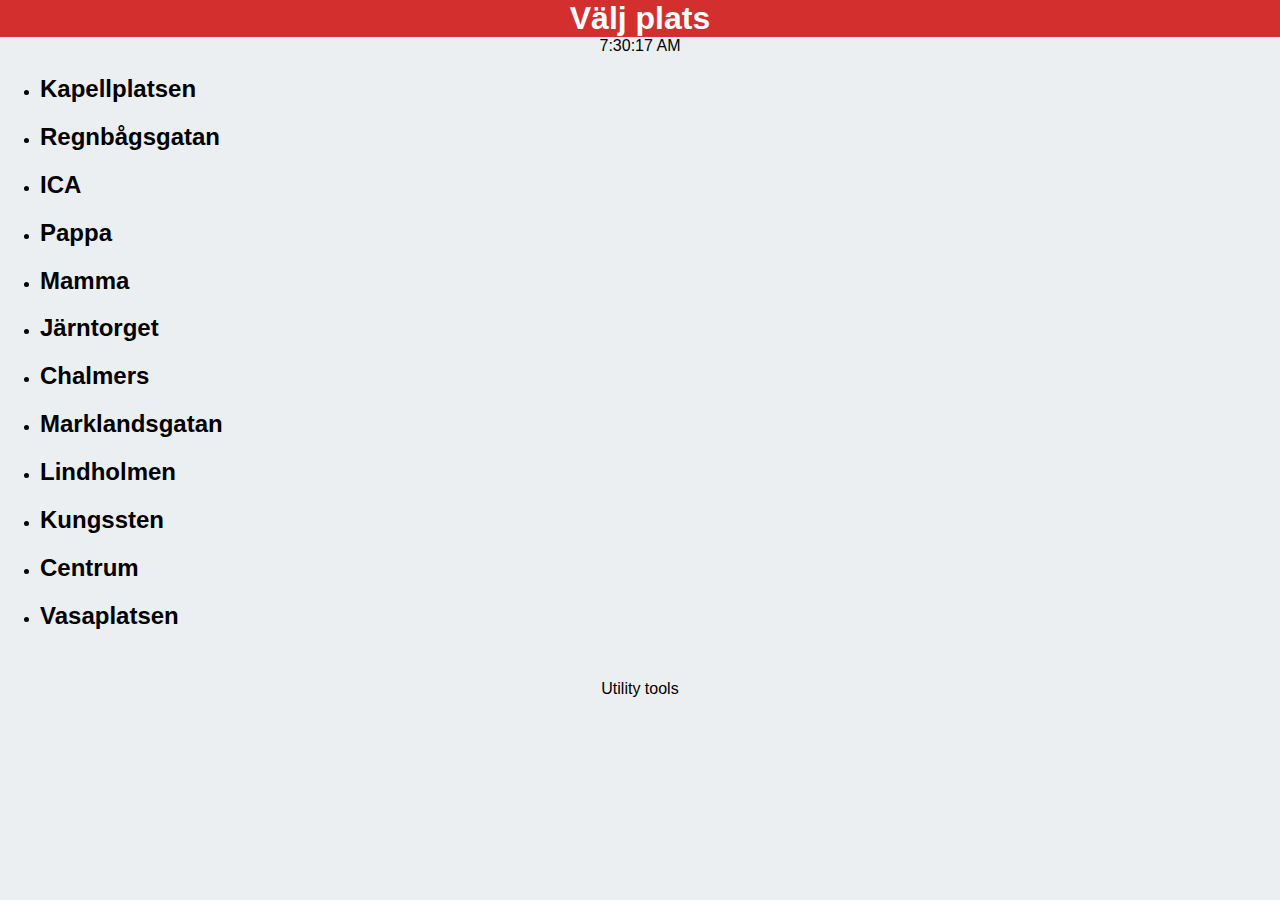
==== static/index.html @ a6f7f2a4 "Added automatic update and improved TS" ====
<!DOCTYPE html>
<html lang="sv">
<head>
    <meta charset="UTF-8">
    <meta name="viewport" content="width=device-width, initial-scale=1.0">
    <meta http-equiv="X-UA-Compatible" content="ie=edge">
    <title>Pocket Tram</title>
    <link rel="stylesheet" href="/static/style.css">
</head>
<body>
    <h1 id="title", onclick="reset();">Välj plats</h1>
    <p id="time"></p>
    <div id="setup">
        <ul id="choose">
            <li onclick="choose('kapellplatsen');"><h2>Kapellplatsen</h2></li>
            <li onclick="choose('regnbågsgatan');"><h2>Regnbågsgatan</h2></li>
            <li onclick="choose('ica');"><h2>ICA</h2></li>
            <li onclick="choose('huset');"><h2>Pappa</h2></li>
            <li onclick="choose('lgh');"><h2>Mamma</h2></li>
            <li onclick="choose('jt');"><h2>Järntorget</h2></li>
            <li onclick="choose('chalmers');"><h2>Chalmers</h2></li>
            <li onclick="choose('markland');"><h2>Marklandsgatan</h2></li>
            <li onclick="choose('lindholmen');"><h2>Lindholmen</h2></li>
            <li onclick="choose('kungssten');"><h2>Kungssten</h2></li>
            <li onclick="choose('centrum');"><h2>Centrum</h2></li>
            <li onclick="choose('vasaplatsen');"><h2>Vasaplatsen</h2></li>
        </ul>
    </div>
    <div id="departures"></div>

    <div id="utilityLink">
        <a id="utilityLink" href="/utilities">Utility tools</a>
    </div>

    <script src="/static/script.js"></script>
</body>
</html>
---- static/style.css ----
body {
    font-family: 'Gill Sans', 'Gill Sans MT', Calibri, 'Trebuchet MS', sans-serif;
    /* display: flex;
    flex-direction: column; */
    margin: 0px;
    padding: 0px;
    background-color: #eceff1;
}

#utilityLink {
    text-align: center;
    text-decoration: none;
    color: black;
    font-family: 'Lucida Sans', 'Lucida Sans Regular', 'Lucida Grande', 'Lucida Sans Unicode', Geneva, Verdana, sans-serif;
}

div#utilityLink {
    padding-top: 30px;
}

.hide {
    display: none;
}

.grouptitle, .disrTitle {
    text-align: center;
    margin: 7px;
}

.line, .time {
    text-align: center;
    overflow: hidden;
}

.disrDescription {
    text-align: center;
    margin-top: 0px;
    padding-top: 0px;
    margin-left: 5px;
    margin-right: 5px;
}

.direction, .time {
    padding-left: 3px;
}

.comment, p {
    text-align: center;
    margin: 0px;
    padding: 0px;
}

#title {
    background-color: #d32f2f;
    color: white;
    text-align: center;
    margin: 0px;
}

#departures > div {
    border-top: #babdbe solid;
    margin-bottom: 4px;
}

tr {
    width: 99vw;
    display: grid;
    grid-template-columns: 1fr 4fr 2fr 2fr 2fr;
    grid-template-rows: 1fr;
    margin: 0px;
}

tr > * {
    padding-top: 2px;
    padding-bottom: 2px;
    grid-row: 1/2;
}
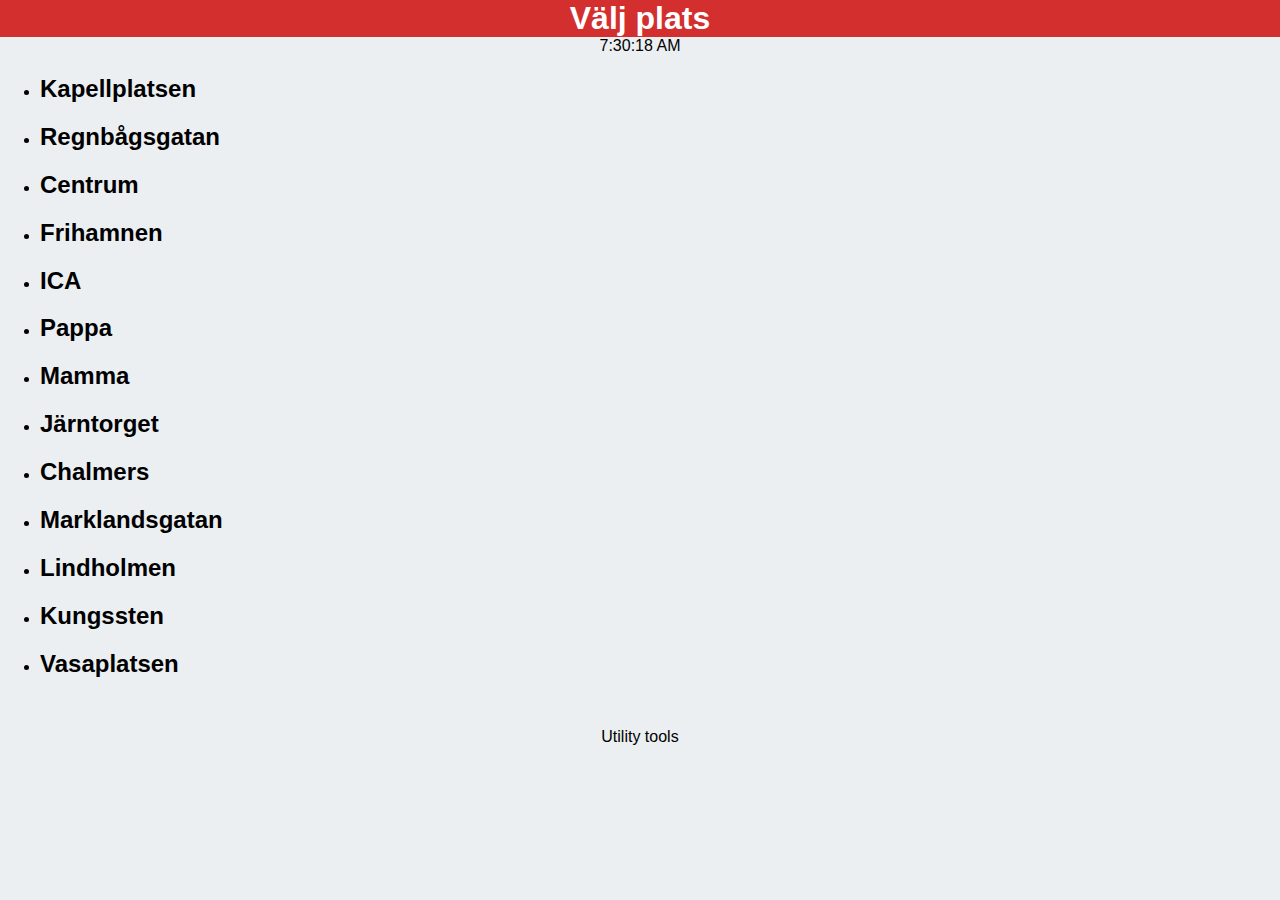
==== commit 8918a621: "Added Frihamnen" ====
--- a/static/index.html
+++ b/static/index.html
@@ -14,6 +14,8 @@
         <ul id="choose">
             <li onclick="choose('kapellplatsen');"><h2>Kapellplatsen</h2></li>
             <li onclick="choose('regnbågsgatan');"><h2>Regnbågsgatan</h2></li>
+            <li onclick="choose('centrum');"><h2>Centrum</h2></li>
+            <li onclick="choose('frihamnen');"><h2>Frihamnen</h2></li>
             <li onclick="choose('ica');"><h2>ICA</h2></li>
             <li onclick="choose('huset');"><h2>Pappa</h2></li>
             <li onclick="choose('lgh');"><h2>Mamma</h2></li>
@@ -22,7 +24,6 @@
             <li onclick="choose('markland');"><h2>Marklandsgatan</h2></li>
             <li onclick="choose('lindholmen');"><h2>Lindholmen</h2></li>
             <li onclick="choose('kungssten');"><h2>Kungssten</h2></li>
-            <li onclick="choose('centrum');"><h2>Centrum</h2></li>
             <li onclick="choose('vasaplatsen');"><h2>Vasaplatsen</h2></li>
         </ul>
     </div>
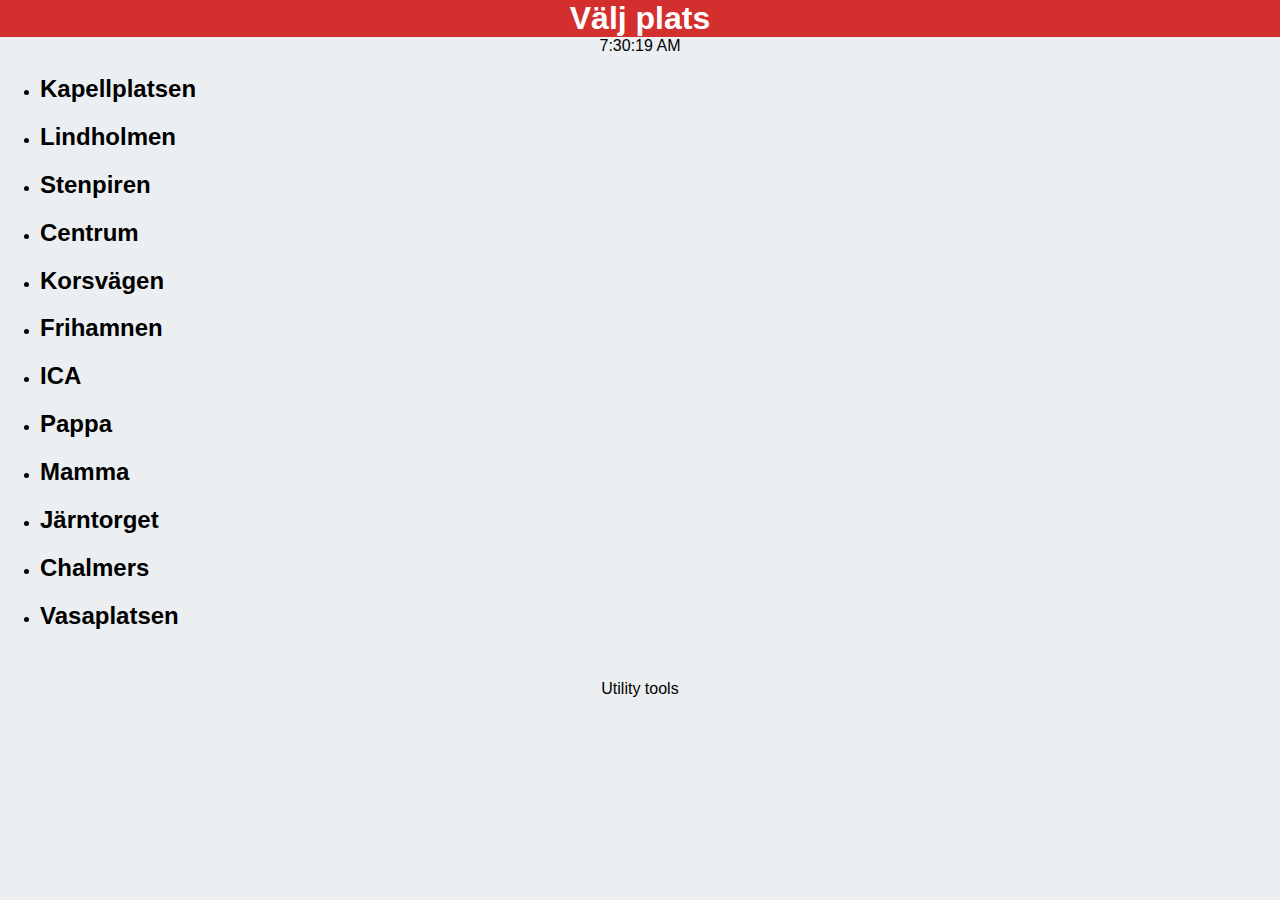
==== commit 9883868f: "updated stops and routes" ====
--- a/static/index.html
+++ b/static/index.html
@@ -8,22 +8,23 @@
     <link rel="stylesheet" href="/static/style.css">
 </head>
 <body>
-    <h1 id="title", onclick="reset();">Välj plats</h1>
+    <h1 id="title" onclick="reset();">Välj plats</h1>
     <p id="time"></p>
     <div id="setup">
         <ul id="choose">
             <li onclick="choose('kapellplatsen');"><h2>Kapellplatsen</h2></li>
-            <li onclick="choose('regnbågsgatan');"><h2>Regnbågsgatan</h2></li>
+            <li onclick="choose('lindholmen');"><h2>Lindholmen</h2></li>
+            <li onclick="choose('stenpiren');"><h2>Stenpiren</h2></li>
             <li onclick="choose('centrum');"><h2>Centrum</h2></li>
+            <li onclick="choose('korsvagen');"><h2>Korsvägen</h2></li>
             <li onclick="choose('frihamnen');"><h2>Frihamnen</h2></li>
             <li onclick="choose('ica');"><h2>ICA</h2></li>
             <li onclick="choose('huset');"><h2>Pappa</h2></li>
             <li onclick="choose('lgh');"><h2>Mamma</h2></li>
             <li onclick="choose('jt');"><h2>Järntorget</h2></li>
             <li onclick="choose('chalmers');"><h2>Chalmers</h2></li>
-            <li onclick="choose('markland');"><h2>Marklandsgatan</h2></li>
-            <li onclick="choose('lindholmen');"><h2>Lindholmen</h2></li>
-            <li onclick="choose('kungssten');"><h2>Kungssten</h2></li>
+            <!-- <li onclick="choose('markland');"><h2>Marklandsgatan</h2></li> -->
+            <!-- <li onclick="choose('kungssten');"><h2>Kungssten</h2></li> -->
             <li onclick="choose('vasaplatsen');"><h2>Vasaplatsen</h2></li>
         </ul>
     </div>
--- a/static/style.css
+++ b/static/style.css
@@ -12,6 +12,7 @@
     text-decoration: none;
     color: black;
     font-family: 'Lucida Sans', 'Lucida Sans Regular', 'Lucida Grande', 'Lucida Sans Unicode', Geneva, Verdana, sans-serif;
+    margin-bottom: 10px;
 }
 
 div#utilityLink {
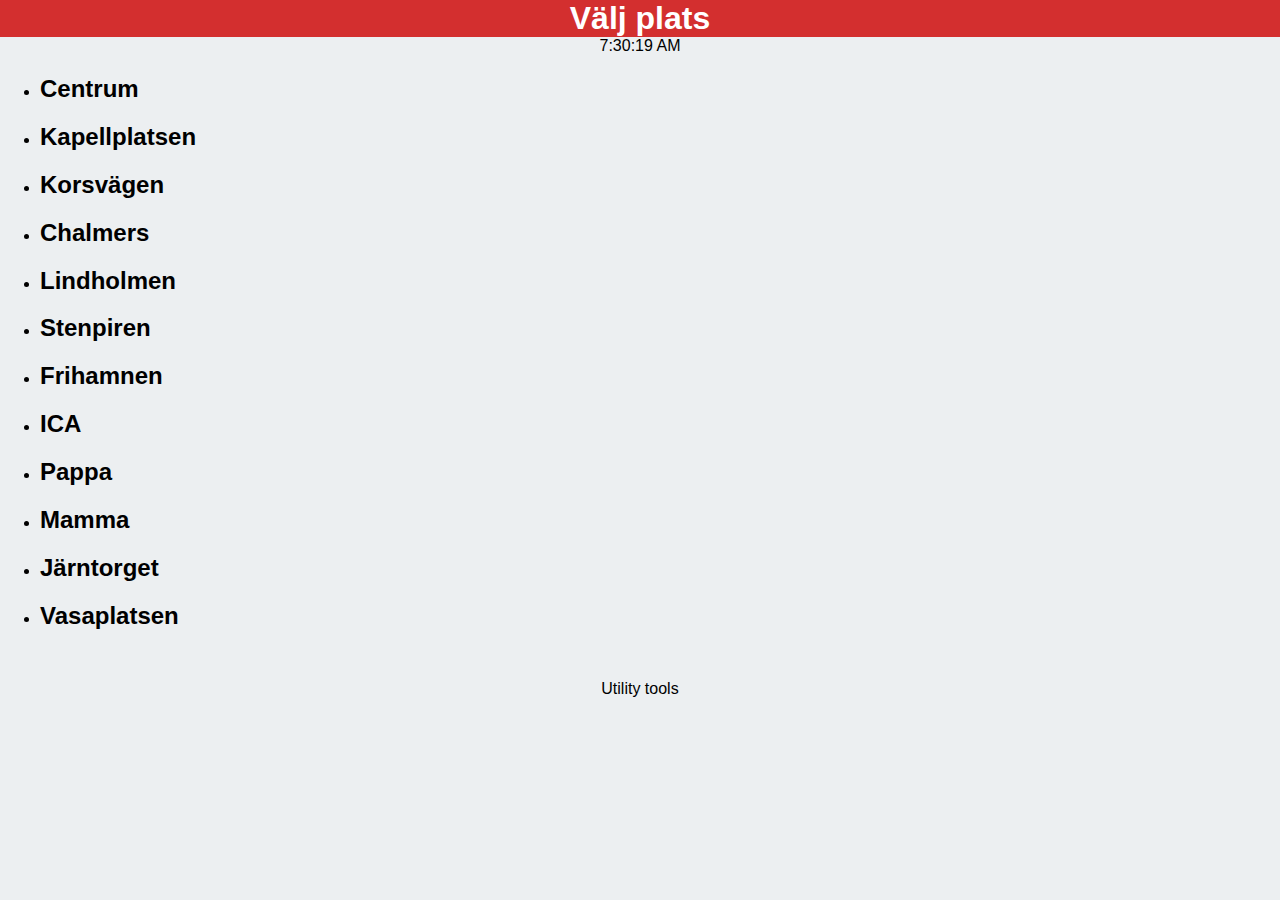
==== commit d11a0739: "Updated quick departures" ====
--- a/static/index.html
+++ b/static/index.html
@@ -12,17 +12,17 @@
     <p id="time"></p>
     <div id="setup">
         <ul id="choose">
+            <li onclick="choose('centrum');"><h2>Centrum</h2></li>
             <li onclick="choose('kapellplatsen');"><h2>Kapellplatsen</h2></li>
+            <li onclick="choose('korsvagen');"><h2>Korsvägen</h2></li>
+            <li onclick="choose('chalmers');"><h2>Chalmers</h2></li>
             <li onclick="choose('lindholmen');"><h2>Lindholmen</h2></li>
             <li onclick="choose('stenpiren');"><h2>Stenpiren</h2></li>
-            <li onclick="choose('centrum');"><h2>Centrum</h2></li>
-            <li onclick="choose('korsvagen');"><h2>Korsvägen</h2></li>
             <li onclick="choose('frihamnen');"><h2>Frihamnen</h2></li>
             <li onclick="choose('ica');"><h2>ICA</h2></li>
             <li onclick="choose('huset');"><h2>Pappa</h2></li>
             <li onclick="choose('lgh');"><h2>Mamma</h2></li>
             <li onclick="choose('jt');"><h2>Järntorget</h2></li>
-            <li onclick="choose('chalmers');"><h2>Chalmers</h2></li>
             <!-- <li onclick="choose('markland');"><h2>Marklandsgatan</h2></li> -->
             <!-- <li onclick="choose('kungssten');"><h2>Kungssten</h2></li> -->
             <li onclick="choose('vasaplatsen');"><h2>Vasaplatsen</h2></li>
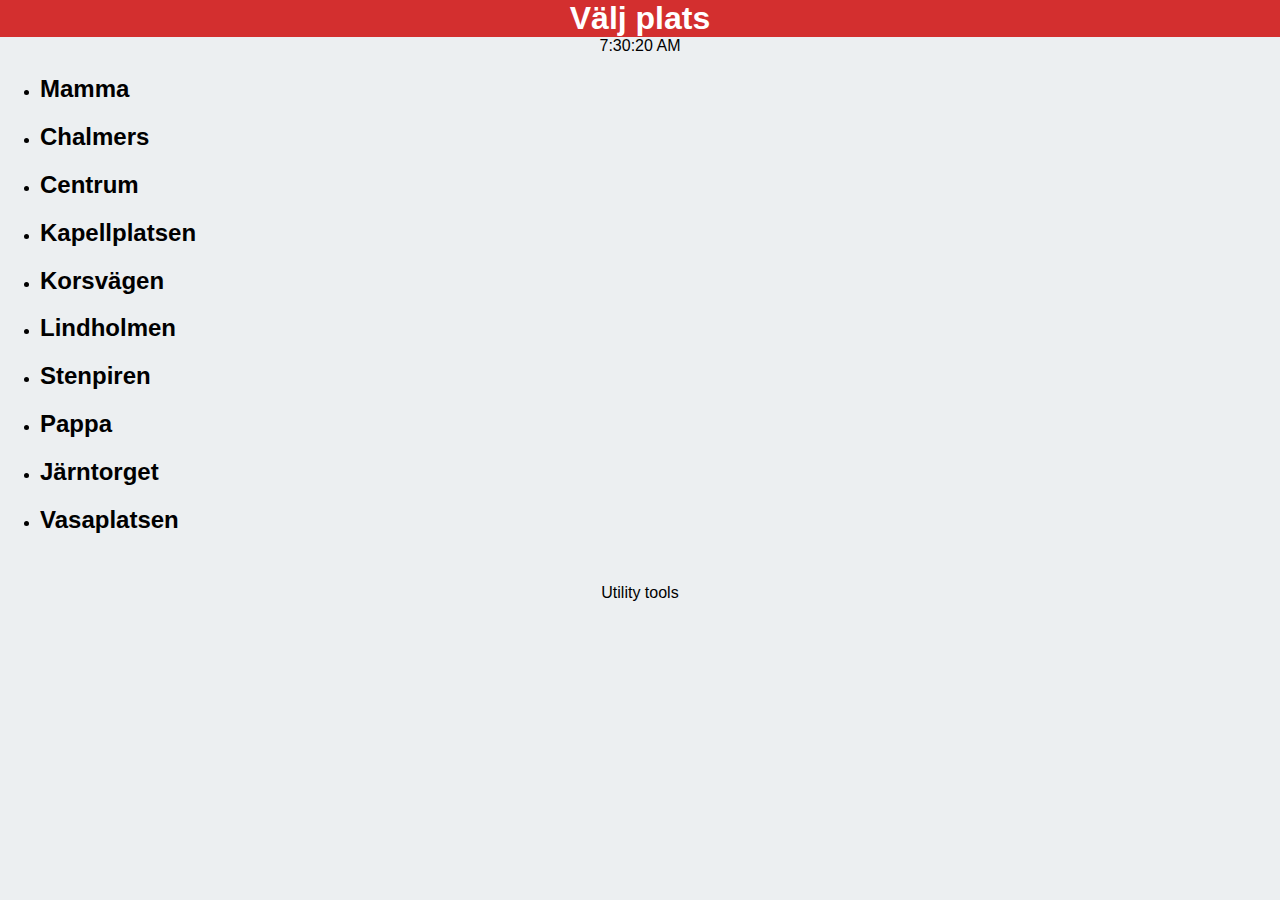
==== commit 47e06cbf: "Uppdatering av hållplatser" ====
--- a/static/index.html
+++ b/static/index.html
@@ -12,16 +12,16 @@
     <p id="time"></p>
     <div id="setup">
         <ul id="choose">
+            <li onclick="choose('lgh');"><h2>Mamma</h2></li>
+            <li onclick="choose('chalmers');"><h2>Chalmers</h2></li>
             <li onclick="choose('centrum');"><h2>Centrum</h2></li>
             <li onclick="choose('kapellplatsen');"><h2>Kapellplatsen</h2></li>
             <li onclick="choose('korsvagen');"><h2>Korsvägen</h2></li>
-            <li onclick="choose('chalmers');"><h2>Chalmers</h2></li>
             <li onclick="choose('lindholmen');"><h2>Lindholmen</h2></li>
             <li onclick="choose('stenpiren');"><h2>Stenpiren</h2></li>
-            <li onclick="choose('frihamnen');"><h2>Frihamnen</h2></li>
-            <li onclick="choose('ica');"><h2>ICA</h2></li>
+            <!-- <li onclick="choose('frihamnen');"><h2>Frihamnen</h2></li> -->
+            <!-- <li onclick="choose('ica');"><h2>ICA</h2></li> -->
             <li onclick="choose('huset');"><h2>Pappa</h2></li>
-            <li onclick="choose('lgh');"><h2>Mamma</h2></li>
             <li onclick="choose('jt');"><h2>Järntorget</h2></li>
             <!-- <li onclick="choose('markland');"><h2>Marklandsgatan</h2></li> -->
             <!-- <li onclick="choose('kungssten');"><h2>Kungssten</h2></li> -->
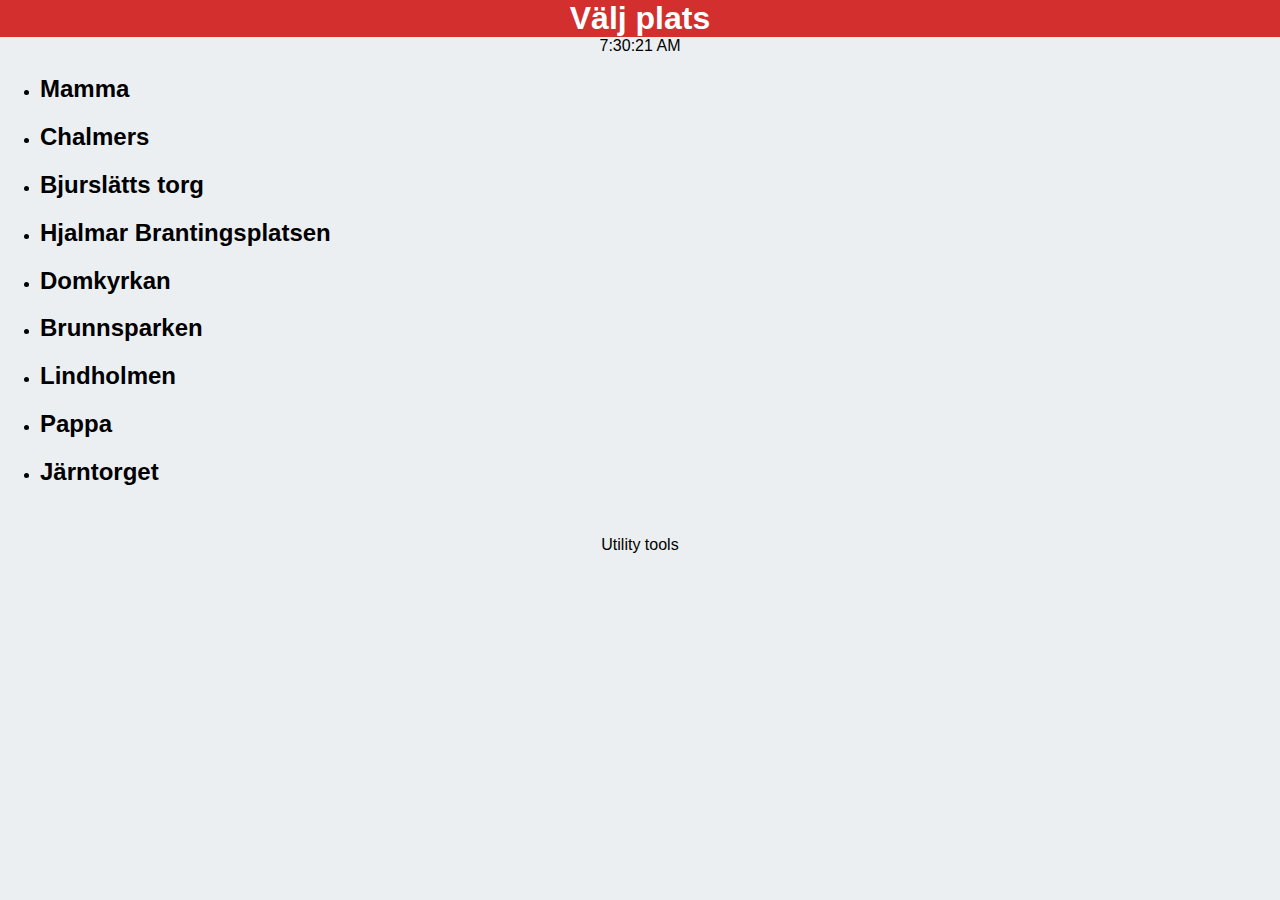
==== commit 418ea493: "Changed a lot of stops" ====
--- a/static/index.html
+++ b/static/index.html
@@ -14,18 +14,21 @@
         <ul id="choose">
             <li onclick="choose('lgh');"><h2>Mamma</h2></li>
             <li onclick="choose('chalmers');"><h2>Chalmers</h2></li>
-            <li onclick="choose('centrum');"><h2>Centrum</h2></li>
-            <li onclick="choose('kapellplatsen');"><h2>Kapellplatsen</h2></li>
-            <li onclick="choose('korsvagen');"><h2>Korsvägen</h2></li>
+            <li onclick="choose('bjurslatt');"><h2>Bjurslätts torg</h2></li>
+            <li onclick="choose('hjalmar');"><h2>Hjalmar Brantingsplatsen</h2></li>
+            <li onclick="choose('domkyrkan');"><h2>Domkyrkan</h2></li>
+            <li onclick="choose('brunnsparken');"><h2>Brunnsparken</h2></li>
+            <!-- <li onclick="choose('centrum');"><h2>Centrum</h2></li> -->
+            <!-- <li onclick="choose('kapellplatsen');"><h2>Kapellplatsen</h2></li> -->
+            <!-- <li onclick="choose('korsvagen');"><h2>Korsvägen</h2></li> -->
             <li onclick="choose('lindholmen');"><h2>Lindholmen</h2></li>
-            <li onclick="choose('stenpiren');"><h2>Stenpiren</h2></li>
+            <!-- <li onclick="choose('stenpiren');"><h2>Stenpiren</h2></li> -->
             <!-- <li onclick="choose('frihamnen');"><h2>Frihamnen</h2></li> -->
             <!-- <li onclick="choose('ica');"><h2>ICA</h2></li> -->
             <li onclick="choose('huset');"><h2>Pappa</h2></li>
             <li onclick="choose('jt');"><h2>Järntorget</h2></li>
-            <!-- <li onclick="choose('markland');"><h2>Marklandsgatan</h2></li> -->
             <!-- <li onclick="choose('kungssten');"><h2>Kungssten</h2></li> -->
-            <li onclick="choose('vasaplatsen');"><h2>Vasaplatsen</h2></li>
+            <!-- <li onclick="choose('vasaplatsen');"><h2>Vasaplatsen</h2></li> -->
         </ul>
     </div>
     <div id="departures"></div>
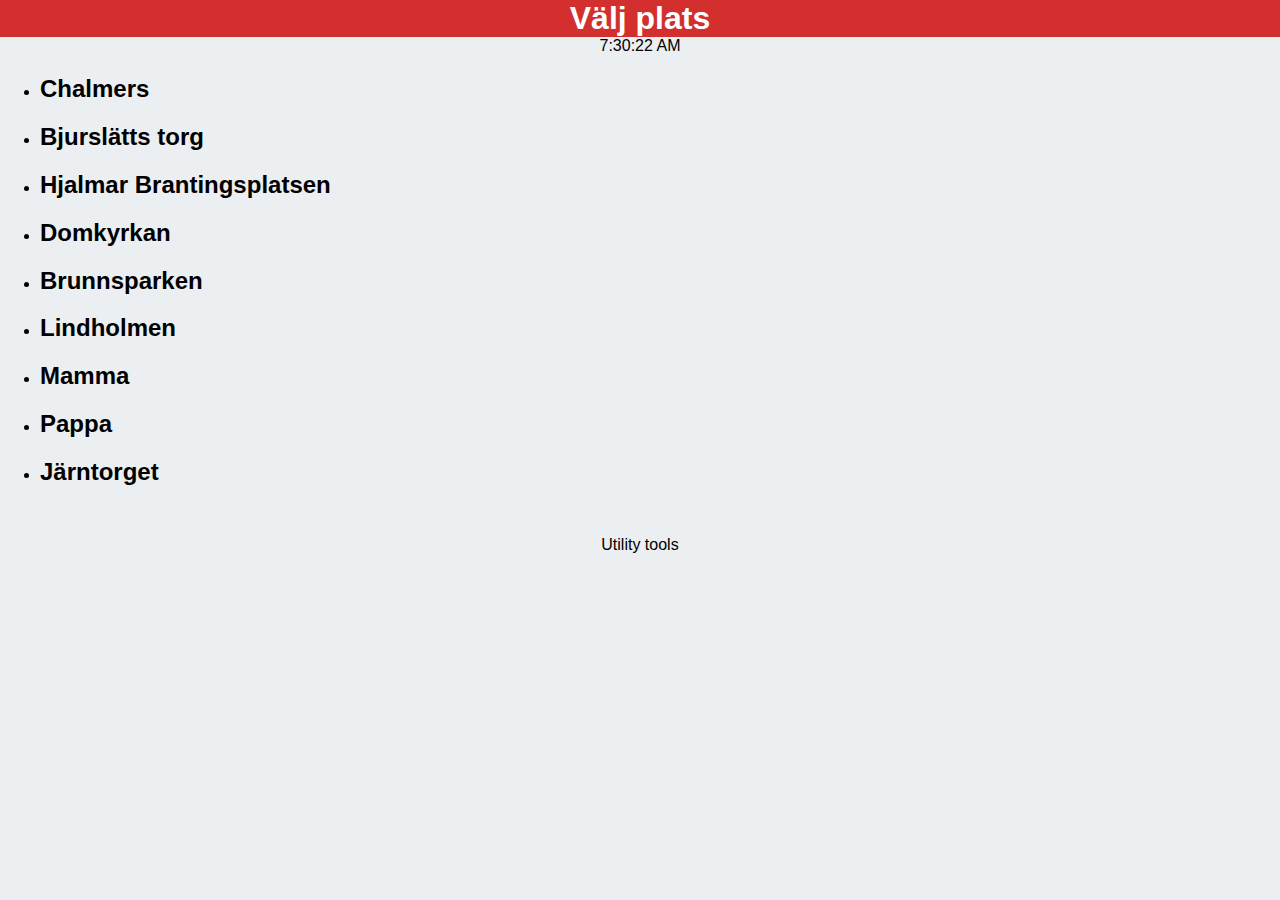
==== commit b9220c8c: "Added destination filter" ====
--- a/static/index.html
+++ b/static/index.html
@@ -12,7 +12,6 @@
     <p id="time"></p>
     <div id="setup">
         <ul id="choose">
-            <li onclick="choose('lgh');"><h2>Mamma</h2></li>
             <li onclick="choose('chalmers');"><h2>Chalmers</h2></li>
             <li onclick="choose('bjurslatt');"><h2>Bjurslätts torg</h2></li>
             <li onclick="choose('hjalmar');"><h2>Hjalmar Brantingsplatsen</h2></li>
@@ -25,6 +24,7 @@
             <!-- <li onclick="choose('stenpiren');"><h2>Stenpiren</h2></li> -->
             <!-- <li onclick="choose('frihamnen');"><h2>Frihamnen</h2></li> -->
             <!-- <li onclick="choose('ica');"><h2>ICA</h2></li> -->
+            <li onclick="choose('lgh');"><h2>Mamma</h2></li>
             <li onclick="choose('huset');"><h2>Pappa</h2></li>
             <li onclick="choose('jt');"><h2>Järntorget</h2></li>
             <!-- <li onclick="choose('kungssten');"><h2>Kungssten</h2></li> -->
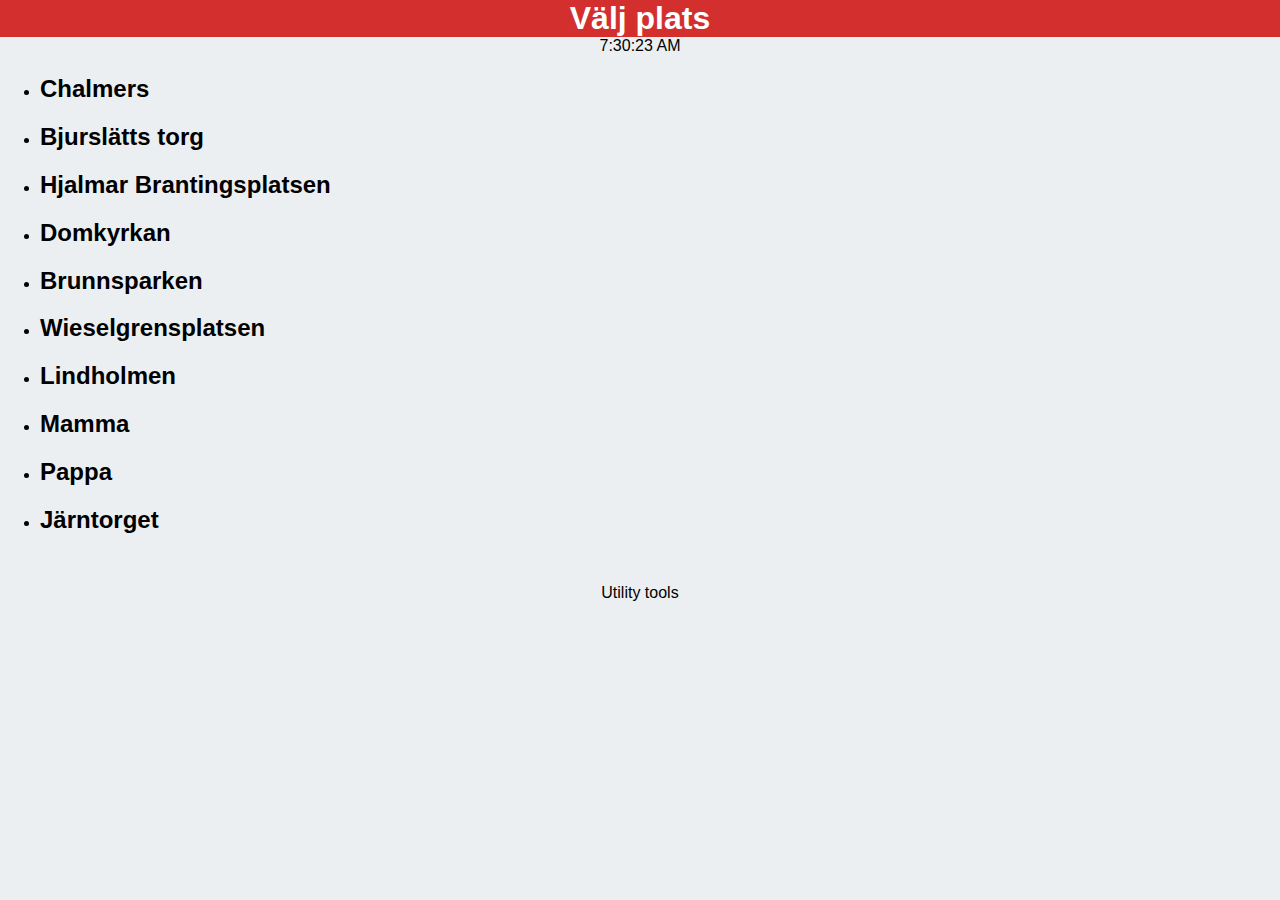
==== commit cf0877a8: "More refactoring" ====
--- a/static/index.html
+++ b/static/index.html
@@ -17,18 +17,11 @@
             <li onclick="choose('hjalmar');"><h2>Hjalmar Brantingsplatsen</h2></li>
             <li onclick="choose('domkyrkan');"><h2>Domkyrkan</h2></li>
             <li onclick="choose('brunnsparken');"><h2>Brunnsparken</h2></li>
-            <!-- <li onclick="choose('centrum');"><h2>Centrum</h2></li> -->
-            <!-- <li onclick="choose('kapellplatsen');"><h2>Kapellplatsen</h2></li> -->
-            <!-- <li onclick="choose('korsvagen');"><h2>Korsvägen</h2></li> -->
+            <li onclick="choose('wieselgrensplatsen');"><h2>Wieselgrensplatsen</h2></li>
             <li onclick="choose('lindholmen');"><h2>Lindholmen</h2></li>
-            <!-- <li onclick="choose('stenpiren');"><h2>Stenpiren</h2></li> -->
-            <!-- <li onclick="choose('frihamnen');"><h2>Frihamnen</h2></li> -->
-            <!-- <li onclick="choose('ica');"><h2>ICA</h2></li> -->
             <li onclick="choose('lgh');"><h2>Mamma</h2></li>
             <li onclick="choose('huset');"><h2>Pappa</h2></li>
             <li onclick="choose('jt');"><h2>Järntorget</h2></li>
-            <!-- <li onclick="choose('kungssten');"><h2>Kungssten</h2></li> -->
-            <!-- <li onclick="choose('vasaplatsen');"><h2>Vasaplatsen</h2></li> -->
         </ul>
     </div>
     <div id="departures"></div>
